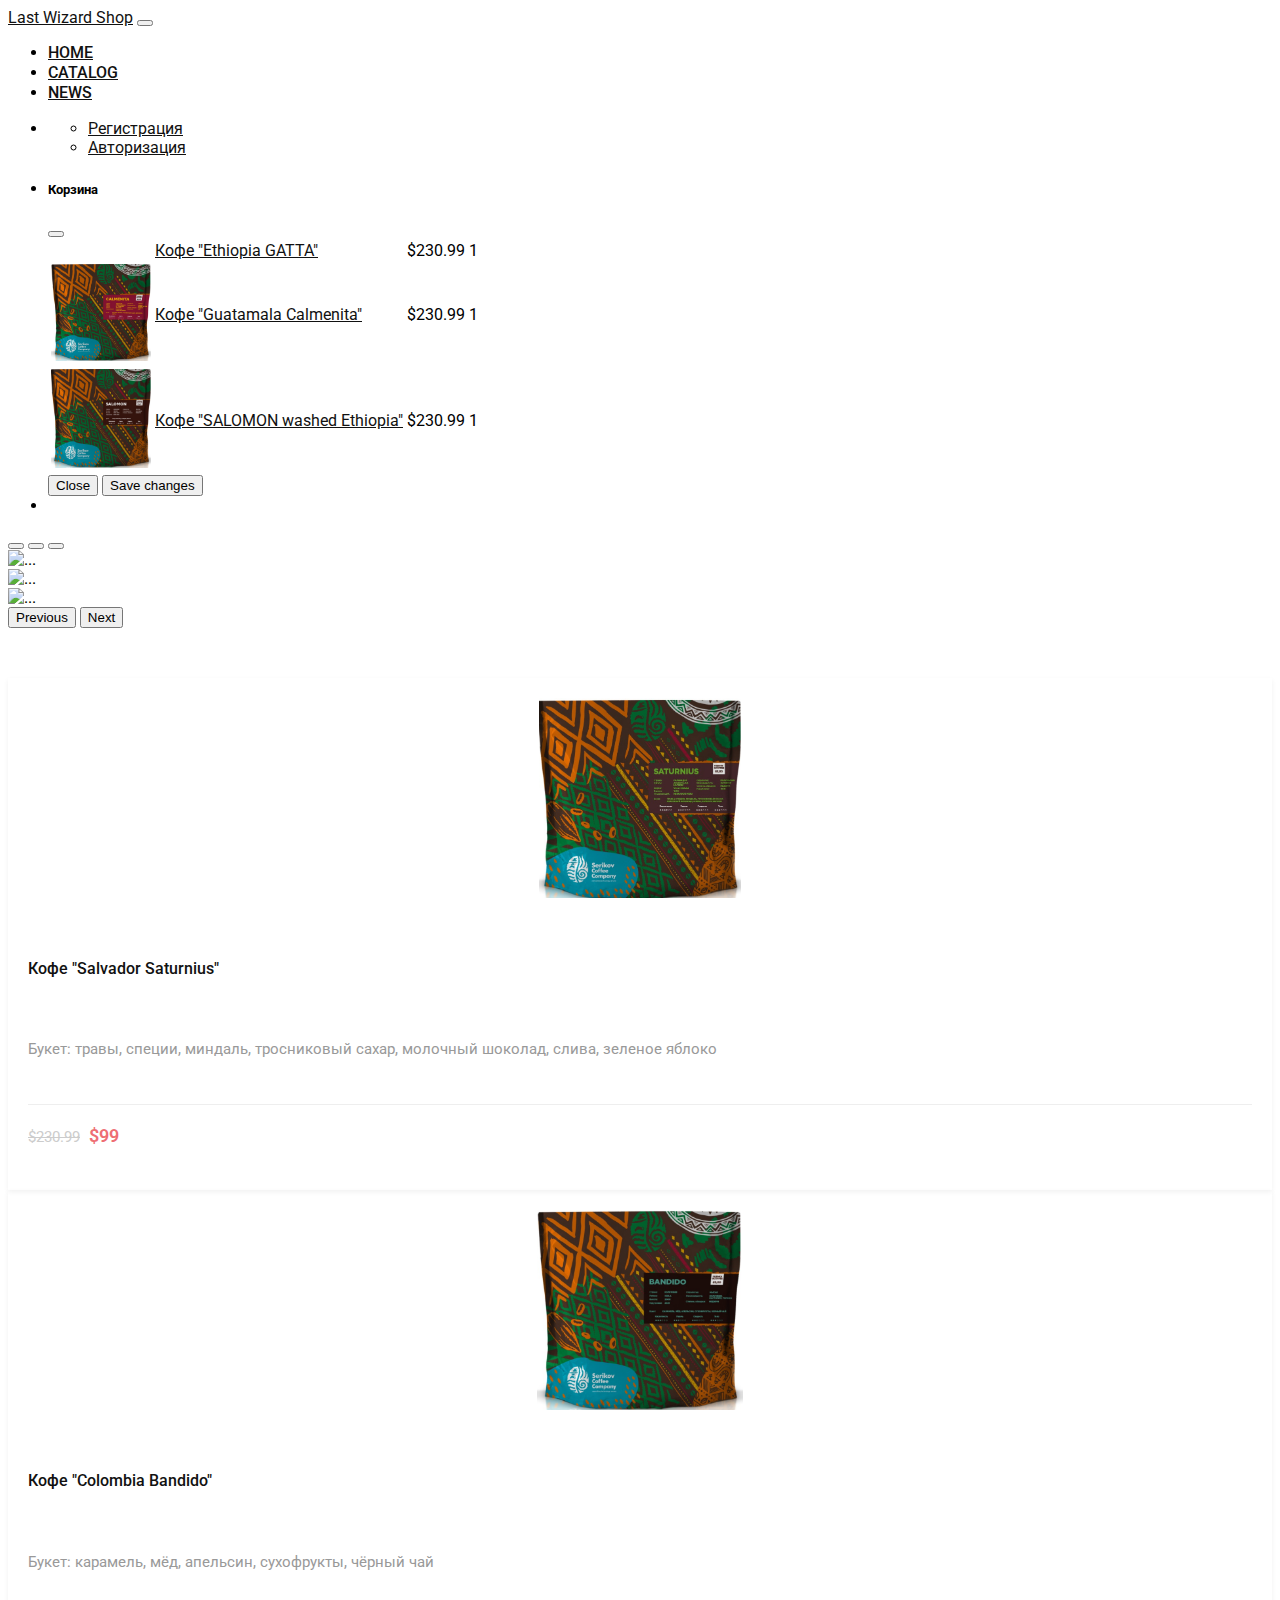
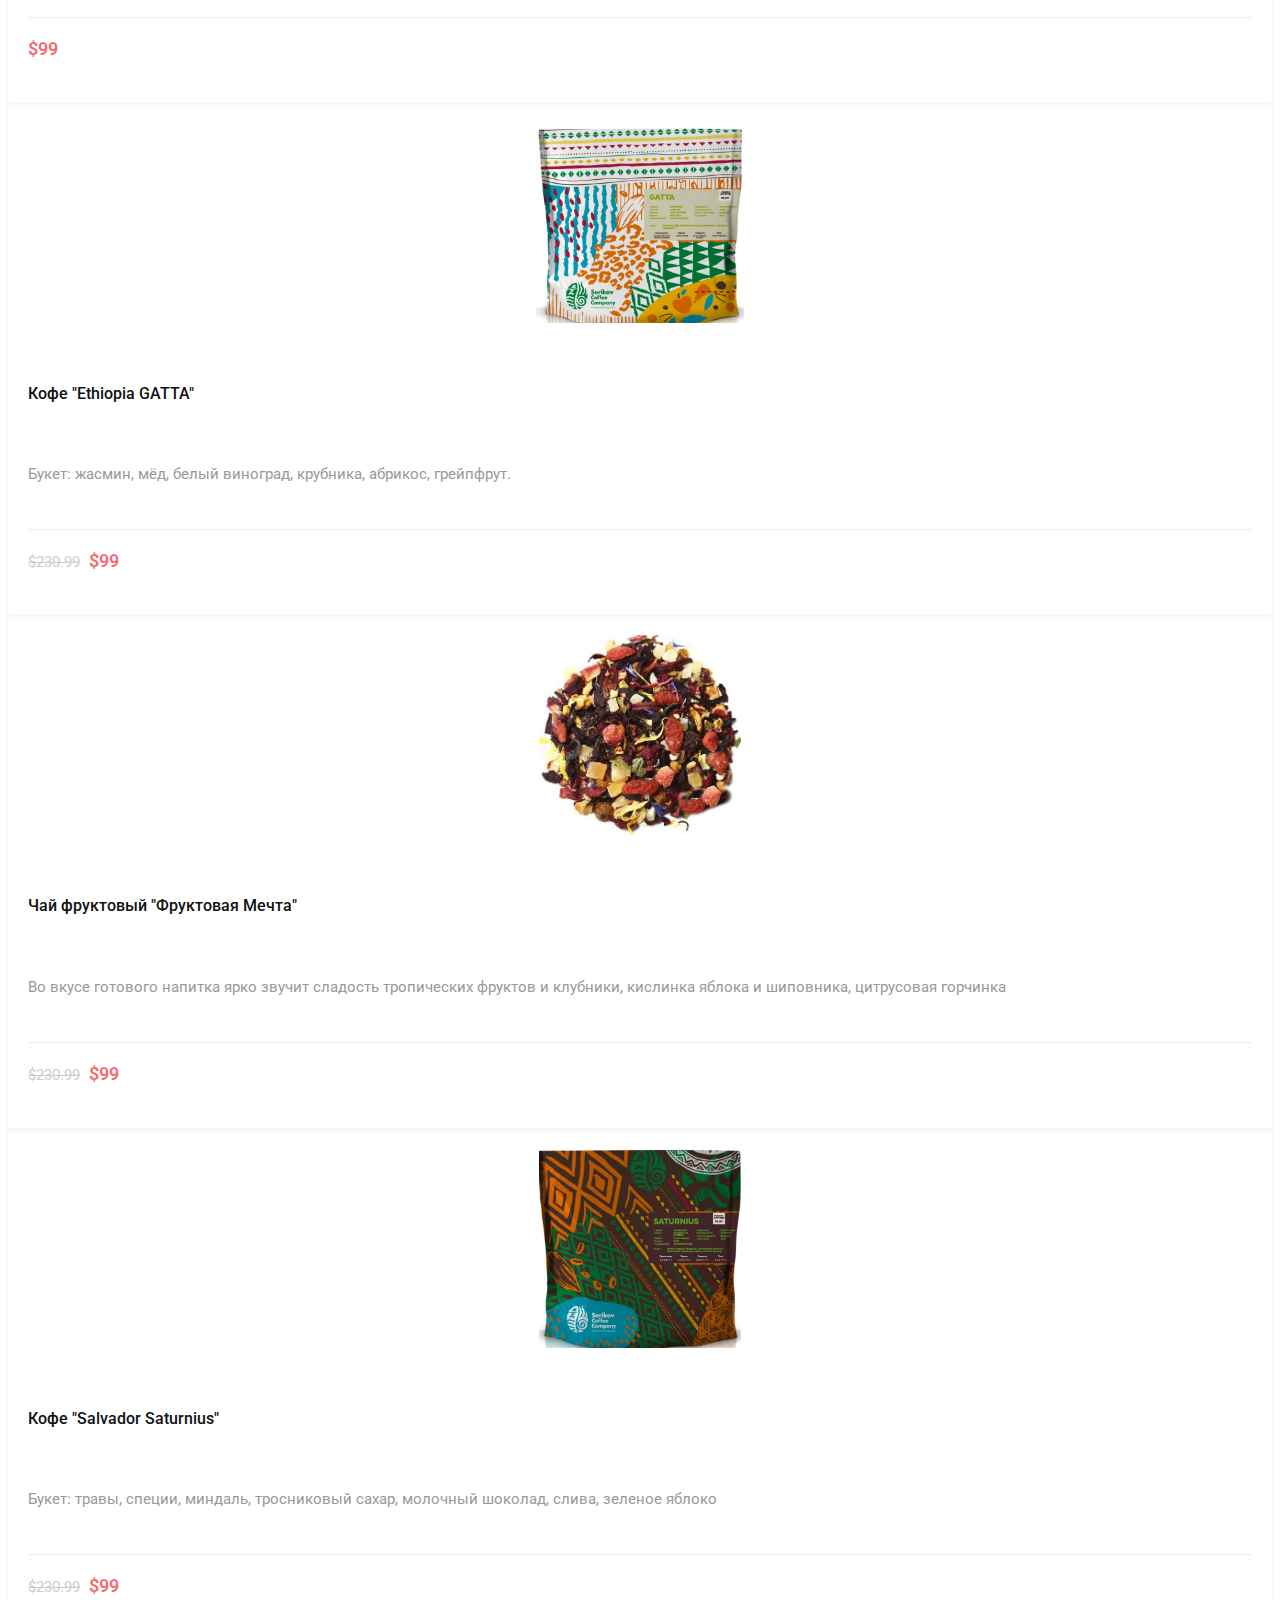
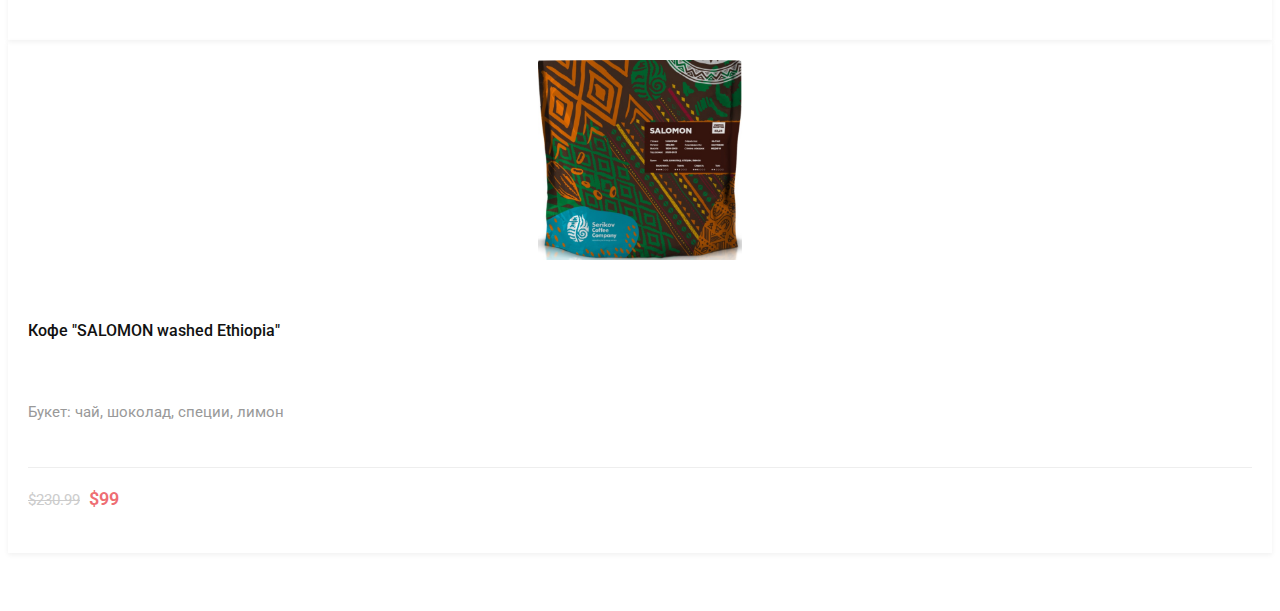
==== Shop_page/index.html @ 01dd5d55 "Add files via upload" ====
<!doctype html>
<html lang="en">
<head>
	<meta charset="utf-8">
	<meta name="viewport" content="width=device-width, initial-scale=1">
	<link href="https://cdn.jsdelivr.net/npm/bootstrap@5.0.0-beta3/dist/css/bootstrap.min.css" rel="stylesheet" integrity="sha384-eOJMYsd53ii+scO/bJGFsiCZc+5NDVN2yr8+0RDqr0Ql0h+rP48ckxlpbzKgwra6" crossorigin="anonymous">
	<link rel="preconnect" href="https://fonts.gstatic.com">
	<link href="https://fonts.googleapis.com/css2?family=Roboto:wght@300;400;500;700&display=swap" rel="stylesheet">
	<link rel="stylesheet" href="https://use.fontawesome.com/releases/v5.15.3/css/all.css" integrity="sha384-SZXxX4whJ79/gErwcOYf+zWLeJdY/qpuqC4cAa9rOGUstPomtqpuNWT9wdPEn2fk" crossorigin="anonymous">
	<link rel="stylesheet" href="main.css">

	<title>Coffee shop</title>
</head>
<body>


	<nav class="navbar navbar-expand-lg navbar-light">
		<div class="container-fluid">
			<a class="navbar-brand" href="#">Last Wizard Shop</a>
			<button class="navbar-toggler" type="button" data-bs-toggle="collapse" data-bs-target="#navbarSupportedContent" aria-controls="navbarSupportedContent" aria-expanded="false" aria-label="Toggle navigation">
				<span class="navbar-toggler-icon"></span>
			</button>
			<div class="collapse navbar-collapse" id="navbarSupportedContent">
				<ul class="navbar-nav me-auto mb-2 mb-lg-0 top-menu">
					<li class="nav-item">
						<a class="nav-link" href="#">Home</a>
					</li>
					<li class="nav-item">
						<a class="nav-link" href="#">Catalog</a>
					</li>
					<li class="nav-item">
						<a class="nav-link" href="#">News</a>
					</li>
				</ul>

				<ul class="navbar-nav ms-auto mb-2 mb-lg-0">
					<li class="nav-item dropdown">
						<a class="nav-link dropdown-toggle" data-bs-toggle="dropdown" href="#"><i class="far fa-user"></i></a>
						<ul class="dropdown-menu" aria-labelledby="navbarDropdown">
							<li><a class="dropdown-item" href="#">Регистрация</a></li>
							<li><a class="dropdown-item" href="#">Авторизация</a></li>
						</ul>
					</li>

					<li class="nav-item">
						<a class="nav-link" href="#" data-bs-toggle="modal" data-bs-target="#modal-cart">
							<i class="fas fa-shopping-cart"></i>
						</a>
						<div class="modal fade" id="modal-cart" tabindex="-1" aria-labelledby="exampleModalLabel" aria-hidden="true">
							<div class="modal-dialog modal-xl">
								<div class="modal-content">
									<div class="modal-header bg-secondary text-white">
										<h5 class="modal-title" id="exampleModalLabel">Корзина</h5>
										<button type="button" class="btn-close" data-bs-dismiss="modal" aria-label="Close"></button>
									</div>
									<div class="modal-body">
										<table class="table">
											<tbody>
												<tr>
													<td><img src="img/products/apple_cinema_30.jpg" alt=""></td>
													<td><a href="#">Кофе "Ethiopia GATTA"</a></td>
													<td>$230.99</td>
													<td>1</td>
												</tr>
												<tr>
													<td><img src="img/products/calmenita.jpeg" alt=""></td>
													<td><a href="#">Кофе "Guatamala Calmenita"</a></td>
													<td>$230.99</td>
													<td>1</td>
												</tr>
												<tr>
													<td><img src="img/products/salomon.jpeg" alt=""></td>
													<td><a href="#">Кофе "SALOMON washed Ethiopia"</a></td>
													<td>$230.99</td>
													<td>1</td>
												</tr>
											</tbody>
										</table>
									</div>
									<div class="modal-footer">
										<button type="button" class="btn btn-secondary" data-bs-dismiss="modal">Close</button>
										<button type="button" class="btn btn-primary">Save changes</button>
									</div>
								</div>
							</div>
						</div>
					</li>

					<li class="nav-item">
						<a class="nav-link" href="#"><i class="fas fa-search"></i></a>
					</li>
				</ul>
			</div>
		</div>
	</nav>

	<div class="container-fluid my-carousel">
		<div id="carouselExampleIndicators" class="carousel slide carousel-fade" data-bs-ride="carousel" data-bs-interval="5000">
			<div class="carousel-indicators">
				<button type="button" data-bs-target="#carouselExampleIndicators" data-bs-slide-to="0" class="active" aria-current="true" aria-label="Slide 1"></button>
				<button type="button" data-bs-target="#carouselExampleIndicators" data-bs-slide-to="1" aria-label="Slide 2"></button>
				<button type="button" data-bs-target="#carouselExampleIndicators" data-bs-slide-to="2" aria-label="Slide 3"></button>
			</div>
			<div class="carousel-inner">
				<div class="carousel-item active">
					<img src="img/1.jpg" class="d-block w-100" alt="...">
				</div>
				<div class="carousel-item">
					<img src="img/2.jpg" class="d-block w-100" alt="...">
				</div>
				<div class="carousel-item">
					<img src="img/3.jpg" class="d-block w-100" alt="...">
				</div>
			</div>
			<button class="carousel-control-prev" type="button" data-bs-target="#carouselExampleIndicators" data-bs-slide="prev">
				<span class="carousel-control-prev-icon" aria-hidden="true"></span>
				<span class="visually-hidden">Previous</span>
			</button>
			<button class="carousel-control-next" type="button" data-bs-target="#carouselExampleIndicators" data-bs-slide="next">
				<span class="carousel-control-next-icon" aria-hidden="true"></span>
				<span class="visually-hidden">Next</span>
			</button>
		</div>
	</div>

	<section class="main-content">
		<div class="container">
			<div class="row">
				<div class="col-lg-4 col-sm-6 mb-3">
					<div class="product-card">
						<div class="product-thumb">
							<a href="#"><img src="img/products/saturnius.jpeg" alt=""></a>
						</div>
						<div class="product-details">
							<h4><a href="#">Кофе "Salvador Saturnius"</a></h4>
							<p>Букет: травы, специи, миндаль, тросниковый сахар, молочный шоколад, слива, зеленое яблоко</p>
							<div class="product-bottom-details d-flex justify-content-between">
								<div class="product-price">
									<small>$230.99</small> $99
								</div>
								<div class="product-links">
									<a href="#"><i class="fas fa-shopping-cart"></i></a>
									<a href="#"><i class="far fa-heart"></i></a>
								</div>
							</div>
						</div>
					</div>
				</div>

				<div class="col-lg-4 col-sm-6 mb-3">
					<div class="product-card">
						<div class="product-thumb">
							<a href="#"><img src="img/products/bandido.jpeg" alt=""></a>
						</div>
						<div class="product-details">
							<h4><a href="#">Кофе "Colombia Bandido"</a></h4>
							<p>Букет: карамель, мёд, апельсин, сухофрукты, чёрный чай</p>
							<div class="product-bottom-details d-flex justify-content-between">
								<div class="product-price">
									$99
								</div>
								<div class="product-links">
									<a href="#"><i class="fas fa-shopping-cart"></i></a>
									<a href="#"><i class="far fa-heart"></i></a>
								</div>
							</div>
						</div>
					</div>
				</div>

				<div class="col-lg-4 col-sm-6 mb-3">
					<div class="product-card">
						<div class="product-thumb">
							<a href="#"><img src="img/products/gatta.jpeg" alt=""></a>
						</div>
						<div class="product-details">
							<h4><a href="#">Кофе "Ethiopia GATTA"</a></h4>
							<p>Букет: жасмин, мёд, белый виноград, крубника, абрикос, грейпфрут.</p>
							<div class="product-bottom-details d-flex justify-content-between">
								<div class="product-price">
									<small>$230.99</small> $99
								</div>
								<div class="product-links">
									<a href="#"><i class="fas fa-shopping-cart"></i></a>
									<a href="#"><i class="far fa-heart"></i></a>
								</div>
							</div>
						</div>
					</div>
				</div>

				<div class="col-lg-4 col-sm-6 mb-3">
					<div class="product-card">
						<div class="product-thumb">
							<a href="#"><img src="img/products/tea1.jpeg" alt=""></a>
						</div>
						<div class="product-details">
							<h4><a href="#">Чай фруктовый "Фруктовая Мечта"</a></h4>
							<p>Во вкусе готового напитка ярко звучит сладость тропических фруктов и клубники, кислинка яблока и шиповника, цитрусовая горчинка</p>
							<div class="product-bottom-details d-flex justify-content-between">
								<div class="product-price">
									<small>$230.99</small> $99
								</div>
								<div class="product-links">
									<a href="#"><i class="fas fa-shopping-cart"></i></a>
									<a href="#"><i class="far fa-heart"></i></a>
								</div>
							</div>
						</div>
					</div>
				</div>

				<div class="col-lg-4 col-sm-6 mb-3">
					<div class="product-card">
						<div class="product-thumb">
							<a href="#"><img src="img/products/saturnius.jpeg" alt=""></a>
						</div>
						<div class="product-details">
							<h4><a href="#">Кофе "Salvador Saturnius"</a></h4>
							<p>Букет: травы, специи, миндаль, тросниковый сахар, молочный шоколад, слива, зеленое яблоко</p>
							<div class="product-bottom-details d-flex justify-content-between">
								<div class="product-price">
									<small>$230.99</small> $99
								</div>
								<div class="product-links">
									<a href="#"><i class="fas fa-shopping-cart"></i></a>
									<a href="#"><i class="far fa-heart"></i></a>
								</div>
							</div>
						</div>
					</div>
				</div>

				<div class="col-lg-4 col-sm-6 mb-3">
					<div class="product-card">
						<div class="product-thumb">
							<a href="#"><img src="img/products/salomon.jpeg" alt=""></a>
						</div>
						<div class="product-details">
							<h4><a href="#">Кофе "SALOMON washed Ethiopia"</a></h4>
							<p>Букет: чай, шоколад, специи, лимон</p>
							<div class="product-bottom-details d-flex justify-content-between">
								<div class="product-price">
									<small>$230.99</small> $99
								</div>
								<div class="product-links">
									<a href="#"><i class="fas fa-shopping-cart"></i></a>
									<a href="#"><i class="far fa-heart"></i></a>
								</div>
							</div>
						</div>
					</div>
				</div>
			</div>
		</div>
	</section>

	<script src="https://cdn.jsdelivr.net/npm/bootstrap@5.0.0-beta3/dist/js/bootstrap.bundle.min.js" integrity="sha384-JEW9xMcG8R+pH31jmWH6WWP0WintQrMb4s7ZOdauHnUtxwoG2vI5DkLtS3qm9Ekf" crossorigin="anonymous"></script>
</body>
</html>
---- Shop_page/main.css ----
html {
	font-size: 16px;
}

body {
	font-family: 'Roboto', sans-serif;
	font-size: 16px;
	font-weight: 400;
	color: #000;
	background-color: #fff;
	min-width: 320px;
}

img {
	max-width: 100%;
	height: auto;
}

section {
	padding: 50px 0;
}

a {
	color: #111;
}

a:hover {
	color: #555;
}

/* Header */
.navbar-light .navbar-nav .nav-link {
	color: #111;
	font-weight: 500;
	text-transform: uppercase;
}

.navbar-nav .dropdown-menu {
	right: 0;
	left: auto;
}

.top-menu li a::after {
	content: '';
	display: block;
	width: 100%;
	background-color: #111;
	height: 1px;
	transition: all .3s;
	transform: scale(0);
}

.top-menu li a:hover::after {
	transform: scale(1);
}

.modal-body img {
	max-width: 100px;
}
/* Header */

/* Carousel */
.my-carousel {
	padding: 0;
}

.my-carousel .carousel-item {
	display: flex;
	max-height: 500px;
}

.my-carousel .carousel-item img {
	object-fit: cover;
}
/* Carousel */

/* Product card */
.product-card {
	box-shadow: 0 2px 5px 0 rgba(0, 0, 0, 0.06);
	transition: all .3s;
}

.product-card:hover {
	box-shadow: 0 14px 30px -15px rgba(0, 0, 0, 0.75);
}

.product-thumb a {
	display: flex;
	align-items: center;
	justify-content: center;
	height: 200px;
	padding: 20px;
}

.product-thumb img {
	max-width: 100%;
	max-height: 100%;
}

.product-details {
	padding: 20px;
}

.product-details h4 a {
	font-weight: 500;
	display: block;
	height: 60px;
	overflow: hidden;
	text-decoration: none;
}

.product-details p {
	font-size: 15px;
	margin-bottom: 20px;
	color: #999;
	height: 44px;
	overflow: hidden;
}

.product-bottom-details {
	overflow: hidden;
	border-top: 1px solid #eee;
	padding-top: 20px;
}

.product-price {
	font-size: 18px;
	color: #ee6e73;
	font-weight: 600;
}

.product-price small {
	color: #ccc;
	font-weight: 400;
	text-decoration: line-through;
	margin-right: 5px;
}

.product-links a {
	font-size: 20px;
	margin-left: 10px;
}
/* Product card */
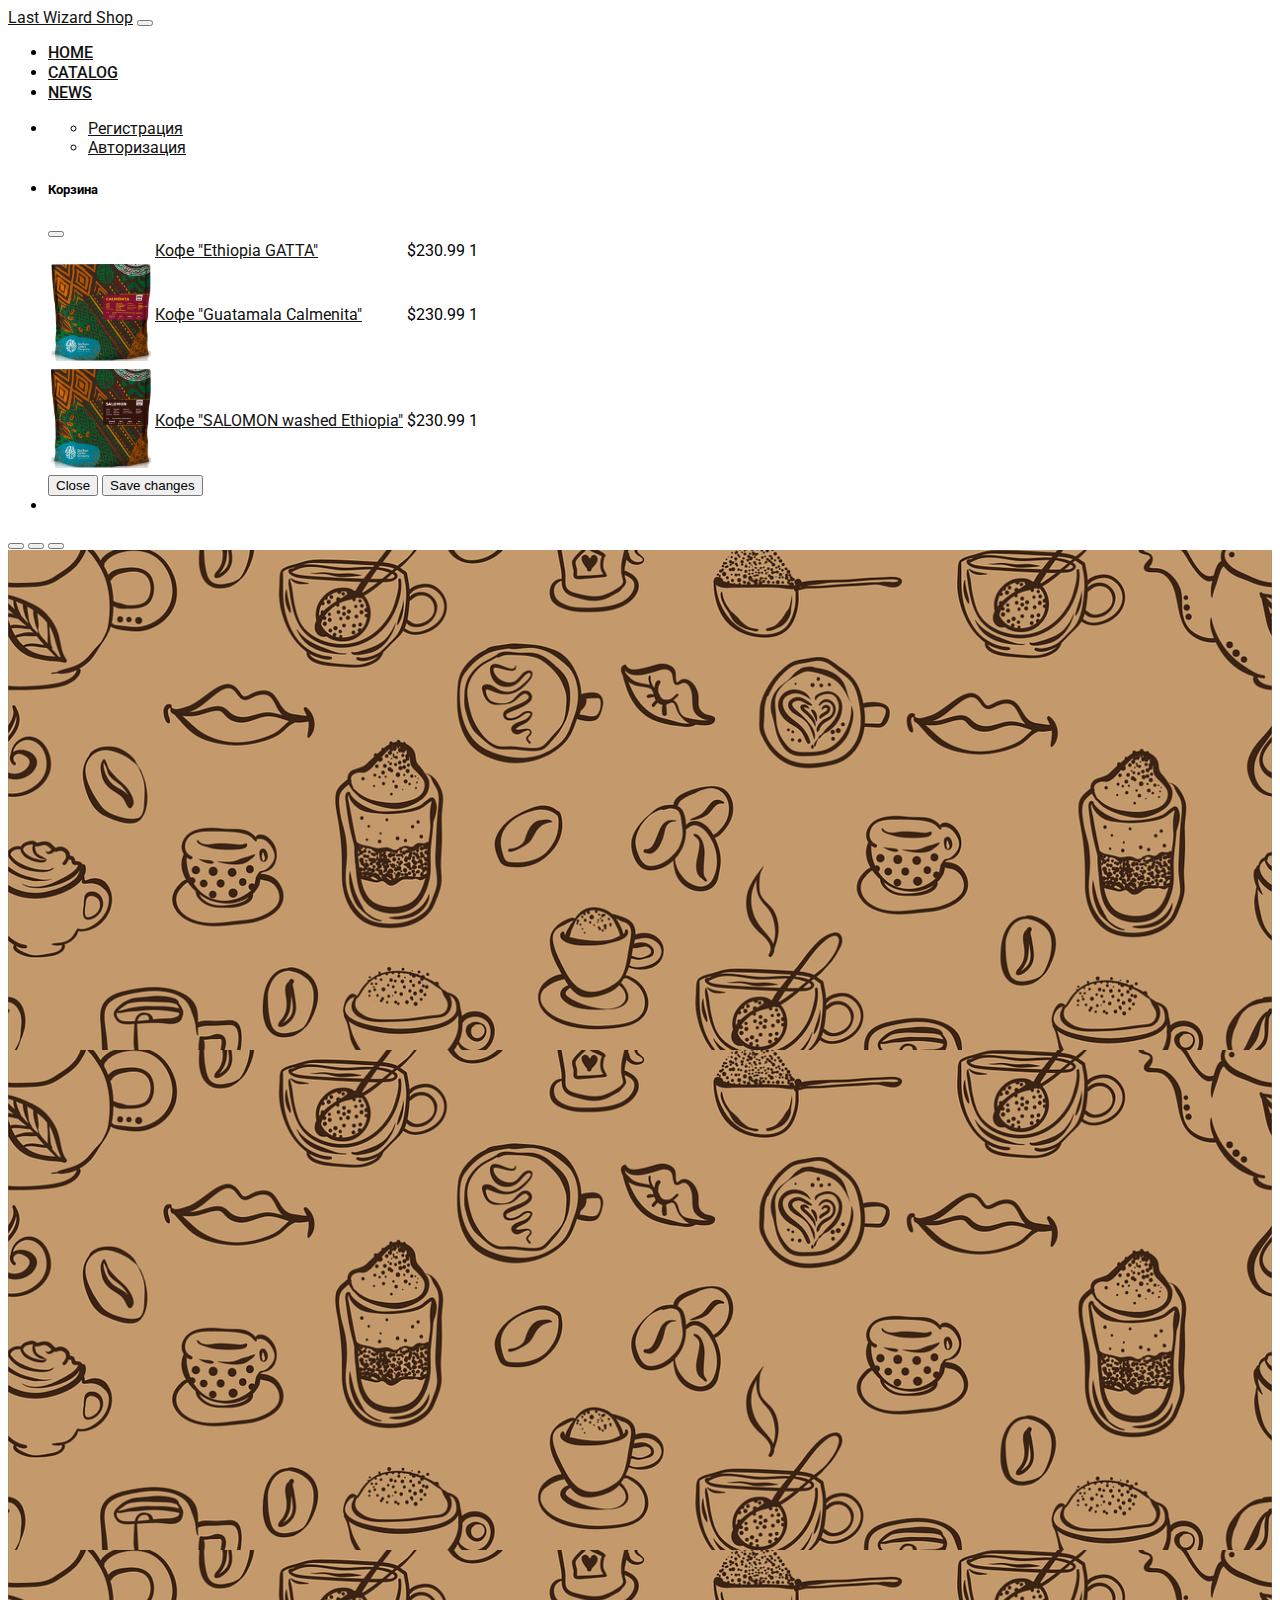
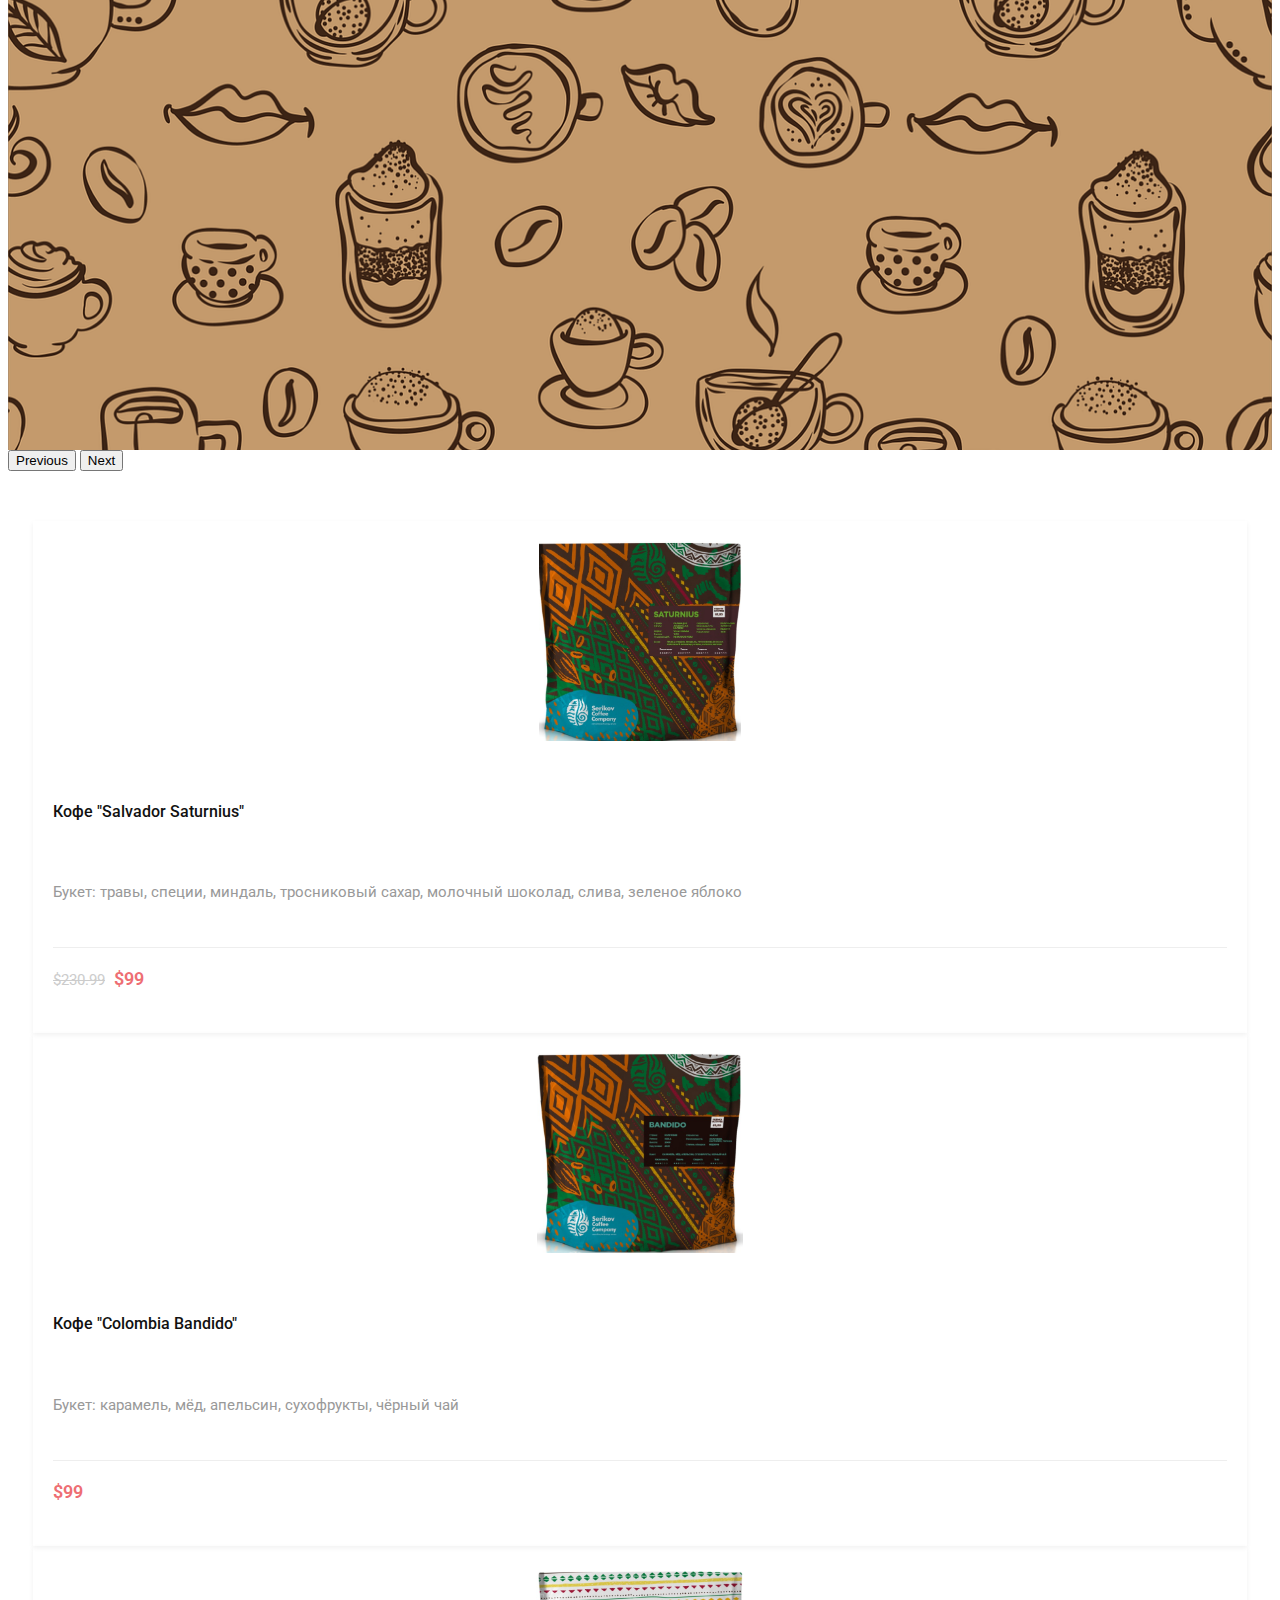
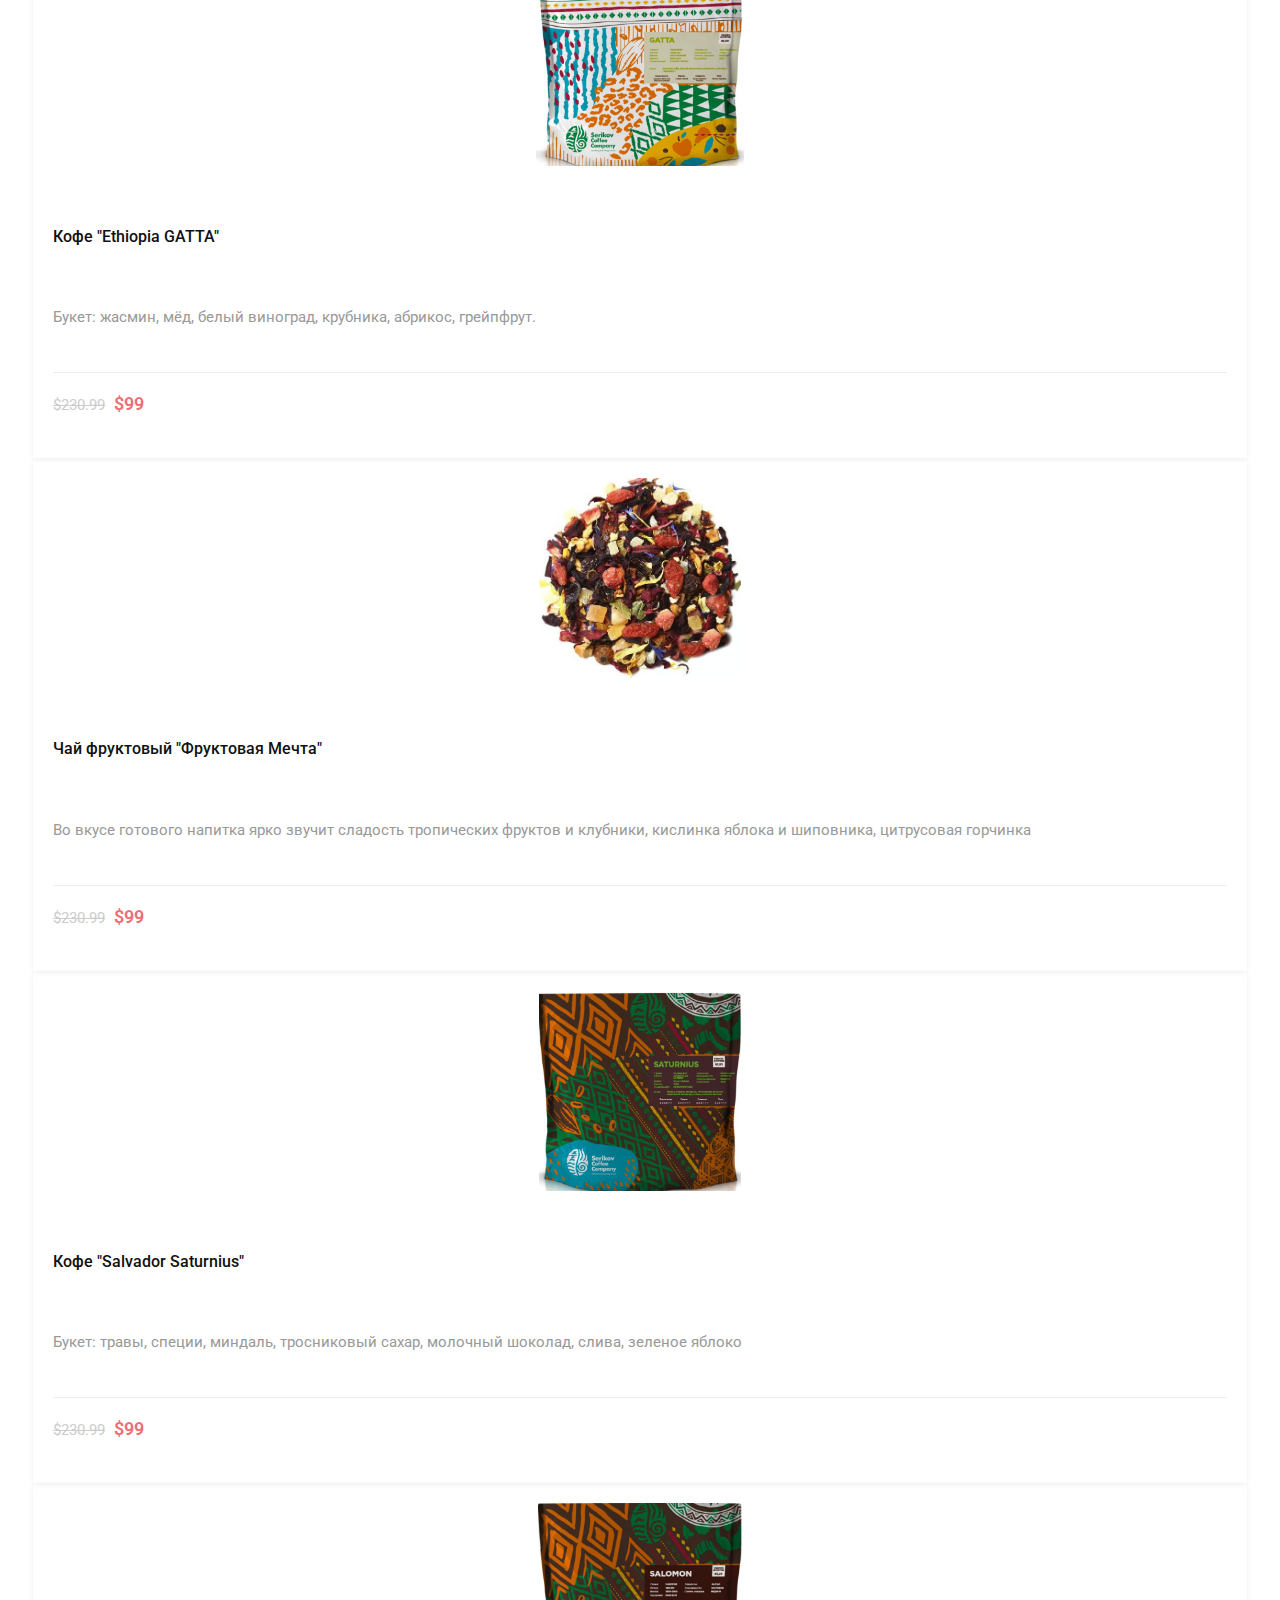
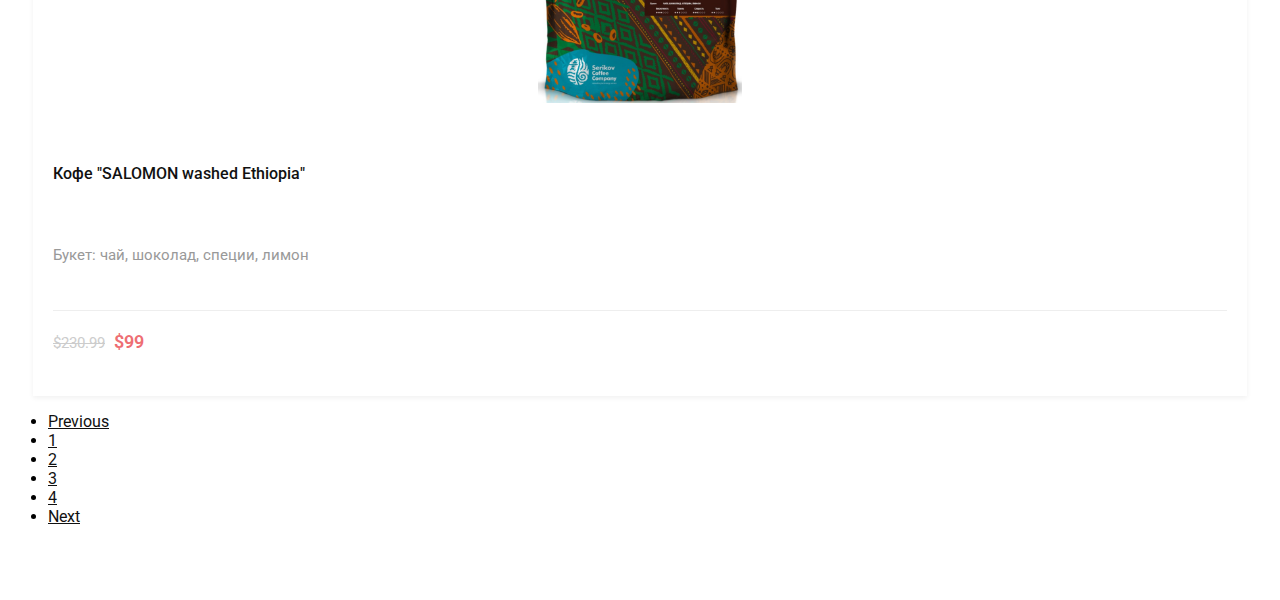
==== commit 17d84510: "Add files via upload" ====
--- a/Shop_page/index.html
+++ b/Shop_page/index.html
@@ -16,7 +16,7 @@
 
 	<nav class="navbar navbar-expand-lg navbar-light">
 		<div class="container-fluid">
-			<a class="navbar-brand" href="#">Last Wizard Shop</a>
+			<a class="navbar-brand" href="../Test.html">Last Wizard Shop</a>
 			<button class="navbar-toggler" type="button" data-bs-toggle="collapse" data-bs-target="#navbarSupportedContent" aria-controls="navbarSupportedContent" aria-expanded="false" aria-label="Toggle navigation">
 				<span class="navbar-toggler-icon"></span>
 			</button>
@@ -57,7 +57,7 @@
 										<table class="table">
 											<tbody>
 												<tr>
-													<td><img src="img/products/apple_cinema_30.jpg" alt=""></td>
+													<td><img src="img/products/coffeebackground.png" alt=""></td>
 													<td><a href="#">Кофе "Ethiopia GATTA"</a></td>
 													<td>$230.99</td>
 													<td>1</td>
@@ -103,13 +103,13 @@
 			</div>
 			<div class="carousel-inner">
 				<div class="carousel-item active">
-					<img src="img/1.jpg" class="d-block w-100" alt="...">
+					<img src="img/coffeebackground.png" class="d-block w-100" alt="...">
 				</div>
 				<div class="carousel-item">
-					<img src="img/2.jpg" class="d-block w-100" alt="...">
+					<img src="img/coffeebackground.png" class="d-block w-100" alt="...">
 				</div>
 				<div class="carousel-item">
-					<img src="img/3.jpg" class="d-block w-100" alt="...">
+					<img src="img/coffeebackground.png" class="d-block w-100" alt="...">
 				</div>
 			</div>
 			<button class="carousel-control-prev" type="button" data-bs-target="#carouselExampleIndicators" data-bs-slide="prev">
@@ -252,6 +252,22 @@
 					</div>
 				</div>
 			</div>
+<div class="col-12">
+<nav aria-label="Page navigation">
+	<ul class="pagination justify-content-center">
+		<li class="page-item disabled">
+			<a class="page-link" href="#" tabindex="-1">Previous</a>
+		</li>
+		<li class="page-item"><a class="page-link" href="Test.html">1</a></li>
+		<li class="page-item"><a class="page-link" href="index.html">2</a></li>
+		<li class="page-item"><a class="page-link" href="registration_form.html">3</a></li>
+		<li class="page-item"><a class="page-link" href="index.html">4</a></li>
+		<li class="page-item"><a class="page-link" href="index.html">Next</a>
+		</li>
+	</ul>
+</nav>
+</div>
+			</div>
 		</div>
 	</section>
 
--- a/Shop_page/main.css
+++ b/Shop_page/main.css
@@ -18,6 +18,7 @@
 
 section {
 	padding: 50px 0;
+
 }
 
 a {
@@ -140,4 +141,11 @@
 	font-size: 20px;
 	margin-left: 10px;
 }
-/* Product card */+/* Product card */
+.col-lg-4  {
+	padding: 0 25px;
+	    text-align: left;
+	    -webkti-box-sizing: border-box;
+	    -moz-box-sizing: border-box;
+	    box-sizing: border-box;
+}
